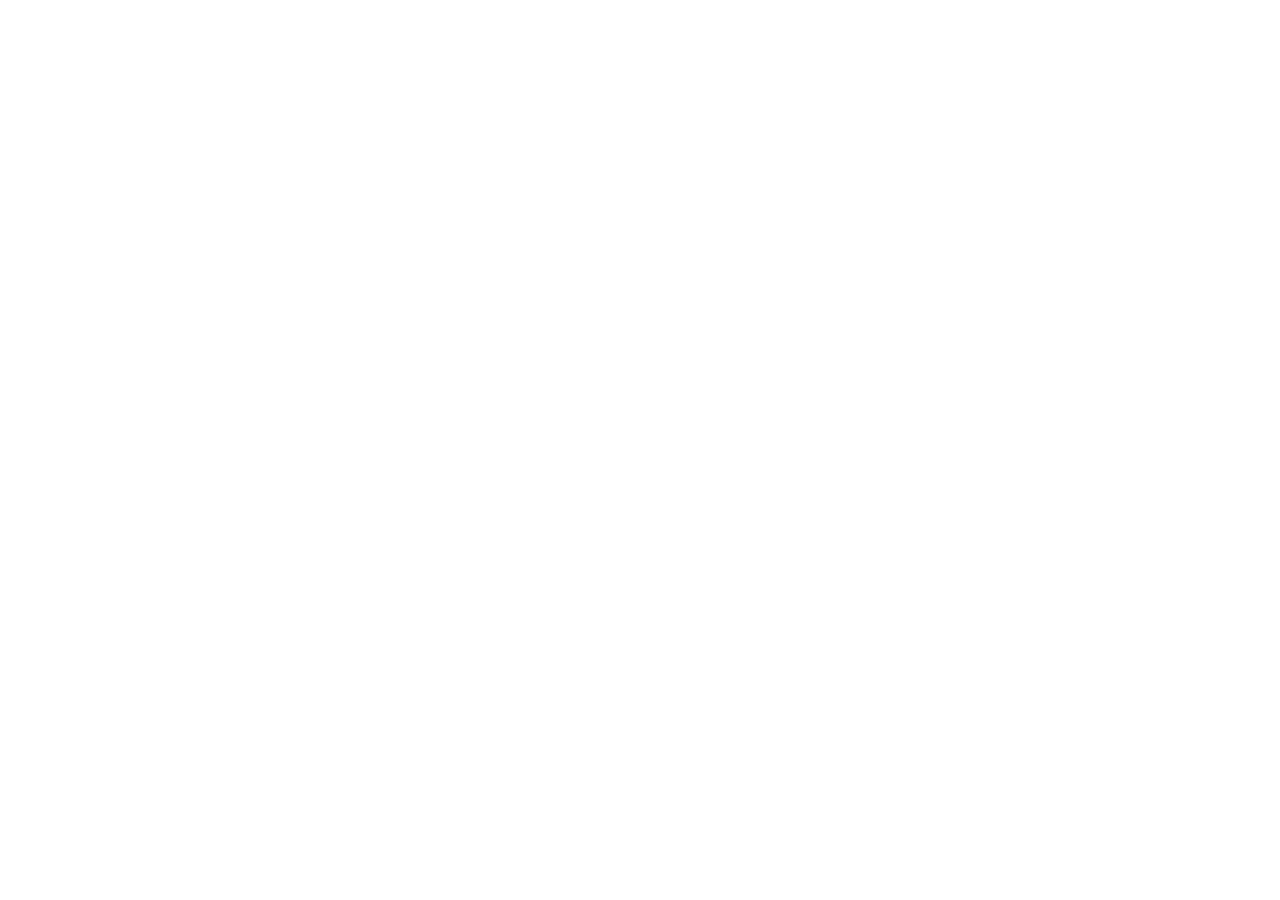
==== Dragable/index.html @ 2e51d3b1 "Drag note project 1st commit" ====
<!DOCTYPE html>
<html lang="en">
  <head>
    <meta charset="UTF-8" />
    <meta name="viewport" content="width=device-width, initial-scale=1.0" />
    <link rel="stylesheet" href="/Dragable/main.css" />
    <title>Drag</title>
  </head>
  <body>
    <div class="contianer">
        <div class="card"></div>
    </div>
  </body>
  <script src="/Dragable/main.js"></script>
</html>
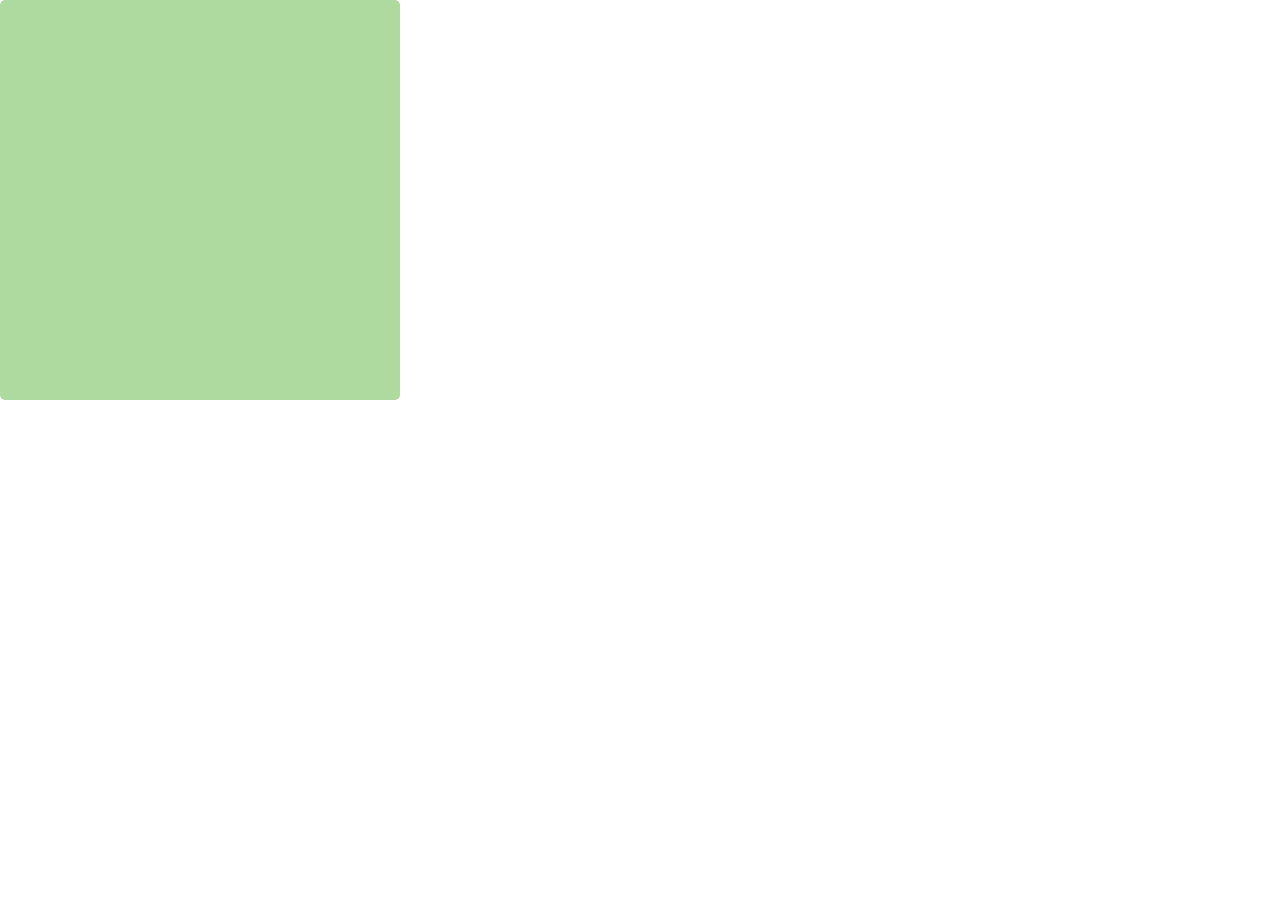
==== commit c5fc5a5a: "variables has been added" ====
--- a/Dragable/index.html
+++ b/Dragable/index.html
@@ -8,7 +8,7 @@
   </head>
   <body>
     <div class="contianer">
-        <div class="card"></div>
+        <div class="card" id="card"></div>
     </div>
   </body>
   <script src="/Dragable/main.js"></script>
--- a/Dragable/main.css
+++ b/Dragable/main.css
@@ -0,0 +1,19 @@
+* {
+    margin: 0;
+    padding: 0;
+    box-sizing: border-box;
+}
+
+.container {
+    background-color: #212228;
+    height: 100vh;
+}
+
+.card {
+    position: fixed;  /* Must be fixed, key to position the card wherever we want */
+    width: 400px;
+    height: 400px;
+    background-color: #AFDA9F;
+    border-radius: 5px;
+    cursor: pointer;
+}
